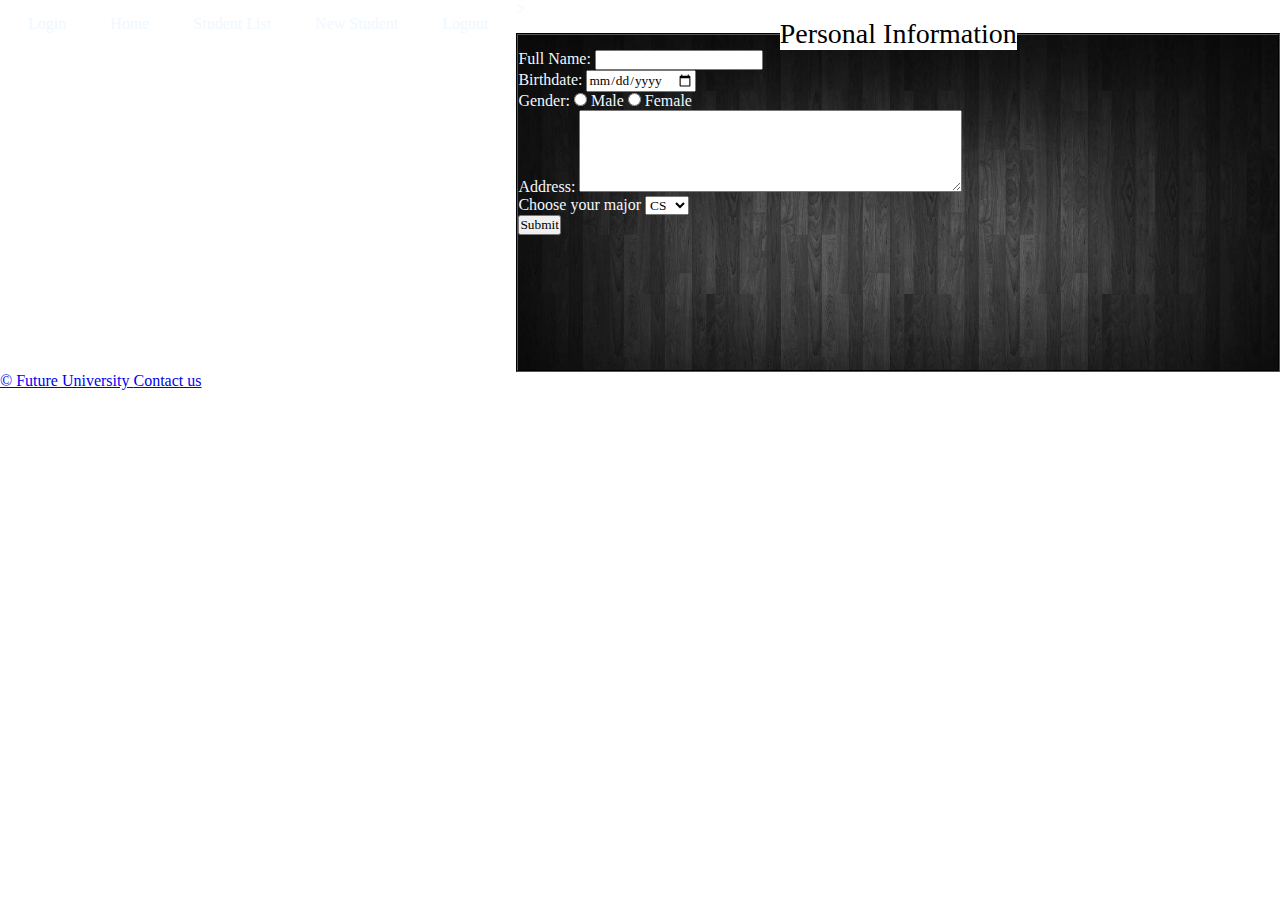
==== StudentInformation.html @ b89afe06 "Add files via upload" ====
<HTML>

    <head>

        <title> Internet Technology </title>
        <link rel="stylesheet" type="text/css" href="Style.css"> 
       
    </head>


    <body>
        
        <Nav>
                <ul>   
                    <li>  <a href=Username.html > Login </a></li>
                    <li> <a href=index.html > Home </a></li>

                 
                
                    <li>  <a href=StudentList.html > Student List </a></li>

                   
                
                    <li> <a href=# > New Student </a></li>

                 
               
                    <li><a href= > Logout </a></li>
  

               
                </ul>             
           
              </Nav>>

        <!-- Body --> 


        <form class="form">
              
            <fieldset class="border">
               
                <legend class="hhhh">Personal Information</legend>


                <p>

                    <label>

                        Full Name: 

                        <input type="text" name="txtFullName" required> 


                    </label>

                </p>

                <p> 

                    <label>

                        Birthdate: 

                        <input type="date" name="txtBirthDate">


                    </label>

                </p>

                <p>

                    <label>

                        Gender: 

                        <input type="radio" name="gender" value="male">

                        Male

                        <input type="radio" name="gender" value="female">

                        Female

                    </label>

                </p>


                <p>

                    <label>

                        Address:

                        <textarea rows="5" cols="50" name="txtAddress"></textarea>

                    </label>

                </p>




                <p><label>

                    Choose your major

                    <select>

                        <option value="cs">CS</option>

                        <option value="is">IS</option>

                        <option value="dm">DM</option>

                    </select>


                </select>

            </label></p>



            <input type="submit">


        </form>

    </fieldset>
      


<!--Body -->

<!-- Footer-->

<footer>

    <a href=https://www.fue.edu.eg/ target=_Blank > &copy; Future University </a>

    <a href=mailto: 20194813@fue.edu.eg > Contact us </a>

</footer>
</body>

<!-- Footer -->

</HTML>
---- Style.css ----
h1{

    background-color: darkslategrey;
    color: ivory;
    text-align: center;
    font: bold;
    font-family: 'Times New Roman' serif sans-serif;
    line-height: 1.6em;
    border: solid 1px;
    
}

.hhhh{

background-color:white;
color:black;
text-align: center;
font-size: 28px;
}

.border{
 background-size: cover;   
background-repeat: no-repeat;
background-image: url('wood.jpg');
border: 2;
border-color: black;
border-style: groove;
width: auto;
height:350px ;

}


.form{

color: aliceblue;


}


.Main{

max-width: 1200px;
margin: auto;
}

header{
margin: 0;
padding: 0;
background-image: url('logo.jpg');
height: 100vh;
background-size: cover;
background-position: center;
background-repeat: no-repeat;
width: 1349px;
height:1200px ;

}

*{

margin:0;
padding: 0;
font-family: century gothic;

}



ul{
padding: 8px;
float: inline-start;
list-style-type: none ;
margin-top: 2px;


}


ul li{

    display: inline-flex;


}
 


ul li a{
    
    text-decoration: none;
    color: aliceblue ;
    padding: 5px 20px;
    border: 1px solid white transparent;
   
}
 
ul li a:hover {

background-color: white;
color: black;
transition: 0.6s  ease-in-out;


}

ul li.active a{



    background-color: white;
    color: black;
    transition: 0.6s  ease-in-out;

}

/*.logo img{

float:left ;
width: 150px;
height: auto;

}*/

body{
color: aliceblue;
}

.heading{

padding:3px;
padding-bottom: 50px;

}

.usernamebg{
padding: 15px;
color:white;
background-image: url('wood.jpg');
}
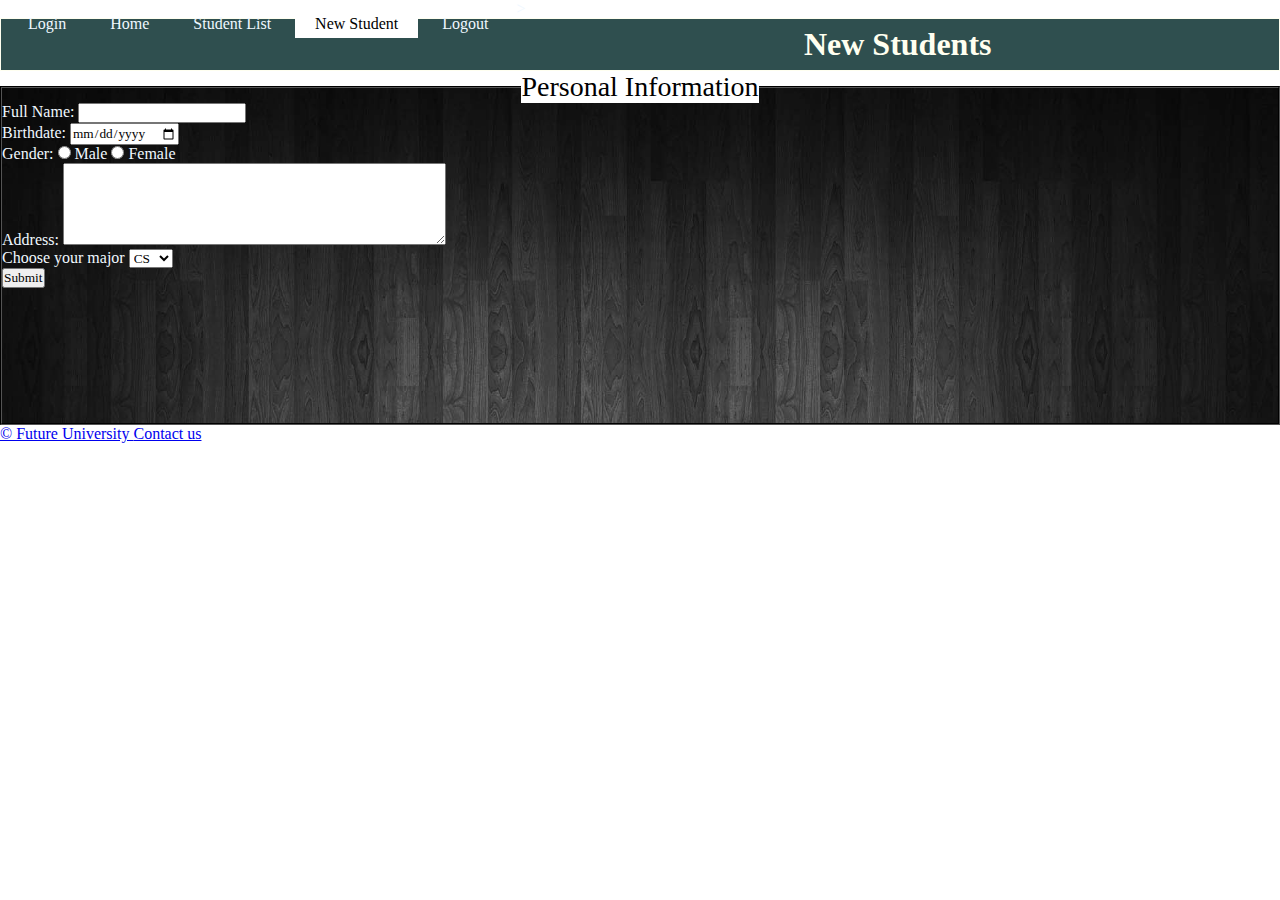
==== commit ab8c78dc: "Update StudentInformation.html" ====
--- a/StudentInformation.html
+++ b/StudentInformation.html
@@ -8,7 +8,7 @@
     </head>
 
 
-    <body>
+    <body class="newstudentbody">
         
         <Nav>
                 <ul>   
@@ -21,7 +21,7 @@
 
                    
                 
-                    <li> <a href=# > New Student </a></li>
+                    <li  class="active"> <a href=# > New Student </a></li>
 
                  
                
@@ -35,6 +35,7 @@
 
         <!-- Body --> 
 
+        <h1 class="newstudents"> New Students </h1> 
 
         <form class="form">
               
@@ -124,7 +125,7 @@
 
 
 
-            <input type="submit">
+            <input class="submitinfo" type="submit">
 
 
         </form>
--- a/Style.css
+++ b/Style.css
@@ -68,7 +68,7 @@
 
 
 
-ul{
+* ul{
 padding: 8px;
 float: inline-start;
 list-style-type: none ;
@@ -137,5 +137,43 @@
 .usernamebg{
 padding: 15px;
 color:white;
-background-image: url('wood.jpg');
+background-image: url('logo.jpg');
+background-size: cover;
+background-position: center;
+background-repeat: no-repeat;
+width: 1349px;
+height:1200px ;
+margin: 0;
+padding: 0;
+}
+
+
+.username{
+
+position: absolute;
+top: 15%;
+left:13%;
+font-size: 25px;
+transform: translate(-50%,-50%);
+
+}
+
+
+.password{
+    position: absolute;
+    top: 20%;
+    left:13%;
+    font-size: 25px;
+transform: translate(-50%,-50%);
+
+}
+
+
+.submit{
+    position: absolute;
+    top: 26%;
+left:13%;
+    transform: translate(-50%,-50%);
+height: 30px;
+width: 100px;
 }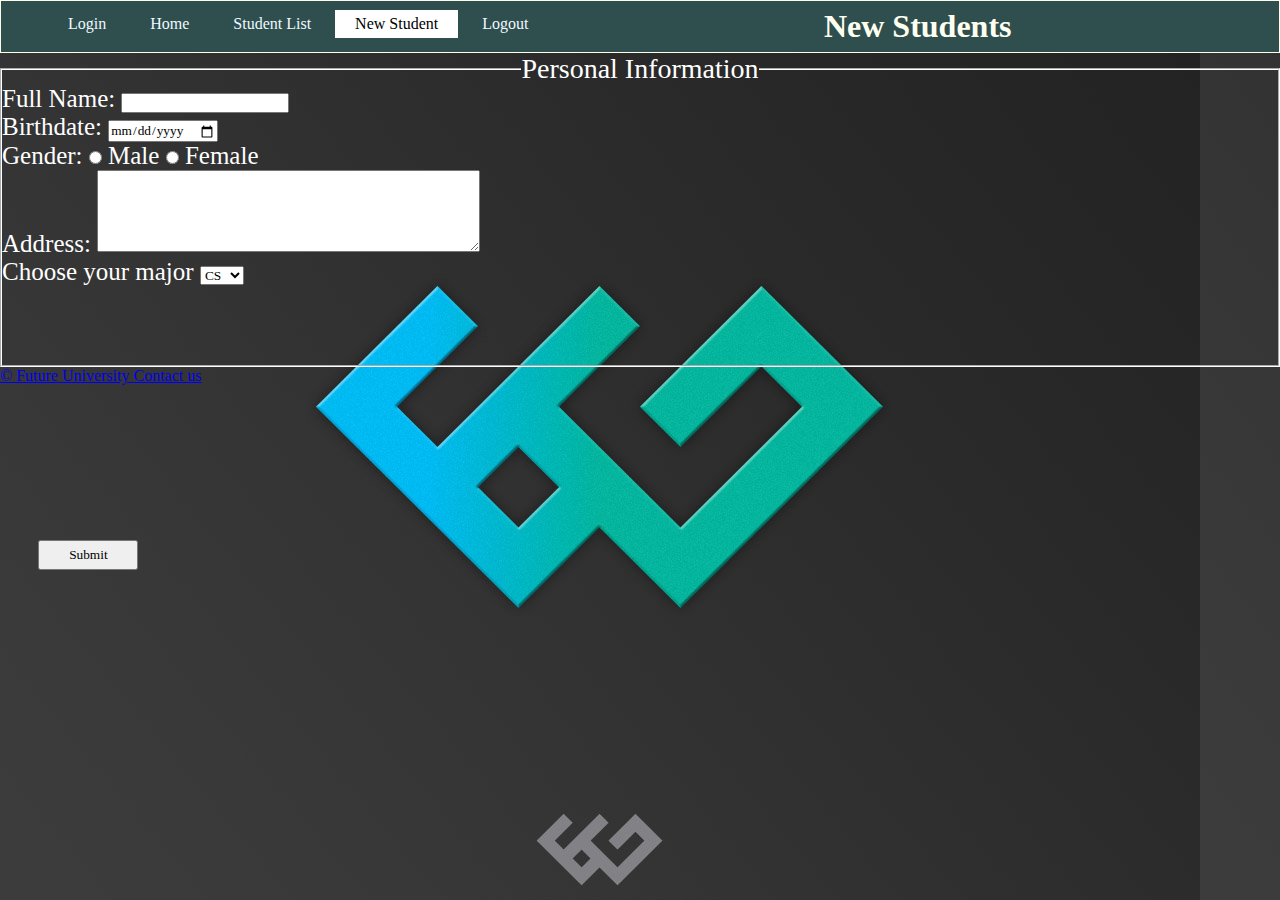
==== commit a9fa599f: "Update StudentInformation.html" ====
--- a/StudentInformation.html
+++ b/StudentInformation.html
@@ -8,9 +8,9 @@
     </head>
 
 
-    <body class="newstudentbody">
+    <body>
         
-        <Nav>
+        <nav class="Main">
                 <ul>   
                     <li>  <a href=Username.html > Login </a></li>
                     <li> <a href=index.html > Home </a></li>
@@ -31,7 +31,7 @@
                
                 </ul>             
            
-              </Nav>>
+              </nav>
 
         <!-- Body --> 
 
--- a/Style.css
+++ b/Style.css
@@ -12,28 +12,26 @@
 
 .hhhh{
 
-background-color:white;
-color:black;
+color: white;
 text-align: center;
 font-size: 28px;
+
 }
 
 .border{
- background-size: cover;   
-background-repeat: no-repeat;
-background-image: url('wood.jpg');
+
 border: 2;
-border-color: black;
+border-color:white;
 border-style: groove;
 width: auto;
-height:350px ;
-
-}
-
+height:310px ;
+
+}
 
 .form{
 
-color: aliceblue;
+
+color: white;
 
 
 }
@@ -68,7 +66,8 @@
 
 
 
-* ul{
+ ul{
+
 padding: 8px;
 float: inline-start;
 list-style-type: none ;
@@ -125,6 +124,8 @@
 
 body{
 color: aliceblue;
+background-image: url('logo.jpg');
+
 }
 
 .heading{
@@ -151,9 +152,9 @@
 .username{
 
 position: absolute;
-top: 15%;
-left:13%;
-font-size: 25px;
+top: 20%;
+left:12%;
+font-size: 28px;
 transform: translate(-50%,-50%);
 
 }
@@ -161,9 +162,9 @@
 
 .password{
     position: absolute;
-    top: 20%;
-    left:13%;
-    font-size: 25px;
+    top: 25%;
+    left:12%;
+    font-size: 28px;
 transform: translate(-50%,-50%);
 
 }
@@ -171,9 +172,87 @@
 
 .submit{
     position: absolute;
-    top: 26%;
-left:13%;
+    top: 33%;
+    left:8%;
     transform: translate(-50%,-50%);
-height: 30px;
-width: 100px;
+     height: 30px;
+    width: 100px;
+}
+
+.login{
+
+    background-color: darkslategrey;
+    color: ivory;
+    text-align: center;
+    font: bold;
+    font-family: 'Times New Roman' serif sans-serif;
+    line-height: 1.6em;
+    border: solid 1px;
+
+}
+
+.newstudents{
+
+
+    background-color: darkslategrey;
+    color: ivory;
+    text-align: center;
+    font: bold;
+    font-family: 'Times New Roman' serif sans-serif;
+    line-height: 1.6em;
+    border: solid 1px;
+
+
+}
+
+.newstudentbody{
+
+    padding: 15px;
+    color:white;
+    background-image: url('logo.jpg');
+    background-size: cover;
+    background-position: center;
+    background-repeat: no-repeat;
+    width: 1349px;
+    height:1200px ;
+    margin: 0;
+    padding: 0;
+    
+}
+
+
+.studenttable{
+
+ background-color: darkslategrey;
+    color: ivory;
+    text-align: center;
+    font: bold;
+    font-family: 'Times New Roman' serif sans-serif;
+    line-height: 1.6em;
+
+
+
+}
+
+
+.table{
+
+margin: 300px;
+
+}
+
+p{
+    font-size: 25px; 
+    font-family:'Times New Roman', Times, serif  ;
+}
+
+.submitinfo{
+
+
+    position: absolute;
+    top: 60%;
+    left:3%;
+    height: 30px;
+    width: 100px;
+
 }